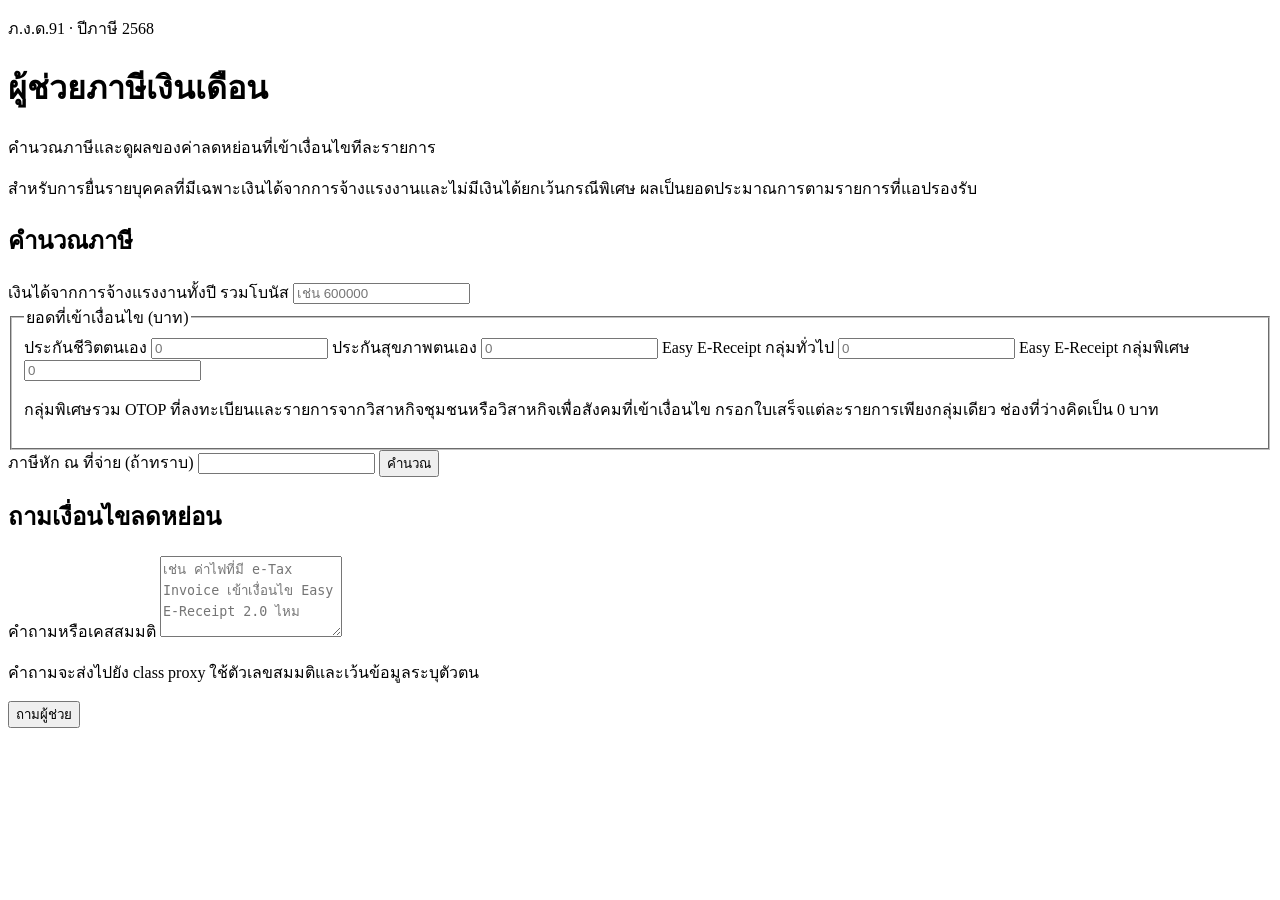
==== tax_app/static/index.html @ 7c342ef8 "Add Thai salary tax assistant and capstone evaluation" ====
<!doctype html>
<html lang="th">
<head>
  <meta charset="utf-8">
  <meta name="viewport" content="width=device-width, initial-scale=1">
  <title>ผู้ช่วยภาษีเงินเดือน 2568</title>
  <link rel="stylesheet" href="/tax.css">
  <script src="/tax.js" defer></script>
</head>
<body>
<main>
  <header>
    <p class="tag">ภ.ง.ด.91 · ปีภาษี 2568</p>
    <h1>ผู้ช่วยภาษีเงินเดือน</h1>
    <p>คำนวณภาษีและดูผลของค่าลดหย่อนที่เข้าเงื่อนไขทีละรายการ</p>
  </header>
  <p class="scope">สำหรับการยื่นรายบุคคลที่มีเฉพาะเงินได้จากการจ้างแรงงานและไม่มีเงินได้ยกเว้นกรณีพิเศษ ผลเป็นยอดประมาณการตามรายการที่แอปรองรับ</p>
  <div class="panels">
    <section>
      <h2>คำนวณภาษี</h2>
      <form id="calculate">
        <label>เงินได้จากการจ้างแรงงานทั้งปี รวมโบนัส
          <input name="annual_income" type="number" required min="0" step="0.01" placeholder="เช่น 600000">
        </label>
        <fieldset>
          <legend>ยอดที่เข้าเงื่อนไข (บาท)</legend>
          <label>ประกันชีวิตตนเอง <input name="life_premium" type="number" min="0" step="0.01" placeholder="0"></label>
          <label>ประกันสุขภาพตนเอง <input name="health_premium" type="number" min="0" step="0.01" placeholder="0"></label>
          <label>Easy E-Receipt กลุ่มทั่วไป <input name="receipt_general" type="number" min="0" step="0.01" placeholder="0"></label>
          <label>Easy E-Receipt กลุ่มพิเศษ <input name="receipt_special" type="number" min="0" step="0.01" placeholder="0"></label>
          <p>กลุ่มพิเศษรวม OTOP ที่ลงทะเบียนและรายการจากวิสาหกิจชุมชนหรือวิสาหกิจเพื่อสังคมที่เข้าเงื่อนไข กรอกใบเสร็จแต่ละรายการเพียงกลุ่มเดียว ช่องที่ว่างคิดเป็น 0 บาท</p>
        </fieldset>
        <label>ภาษีหัก ณ ที่จ่าย (ถ้าทราบ)
          <input name="withheld" type="number" min="0" step="0.01">
        </label>
        <button type="submit">คำนวณ</button>
      </form>
    </section>
    <section>
      <h2>ถามเงื่อนไขลดหย่อน</h2>
      <form id="ask">
        <label>คำถามหรือเคสสมมติ
          <textarea name="query" rows="5" maxlength="1200" required placeholder="เช่น ค่าไฟที่มี e-Tax Invoice เข้าเงื่อนไข Easy E-Receipt 2.0 ไหม"></textarea>
        </label>
        <p>คำถามจะส่งไปยัง class proxy ใช้ตัวเลขสมมติและเว้นข้อมูลระบุตัวตน</p>
        <button type="submit">ถามผู้ช่วย</button>
      </form>
    </section>
  </div>
  <section id="output" aria-live="polite" hidden></section>
</main>
</body>
</html>
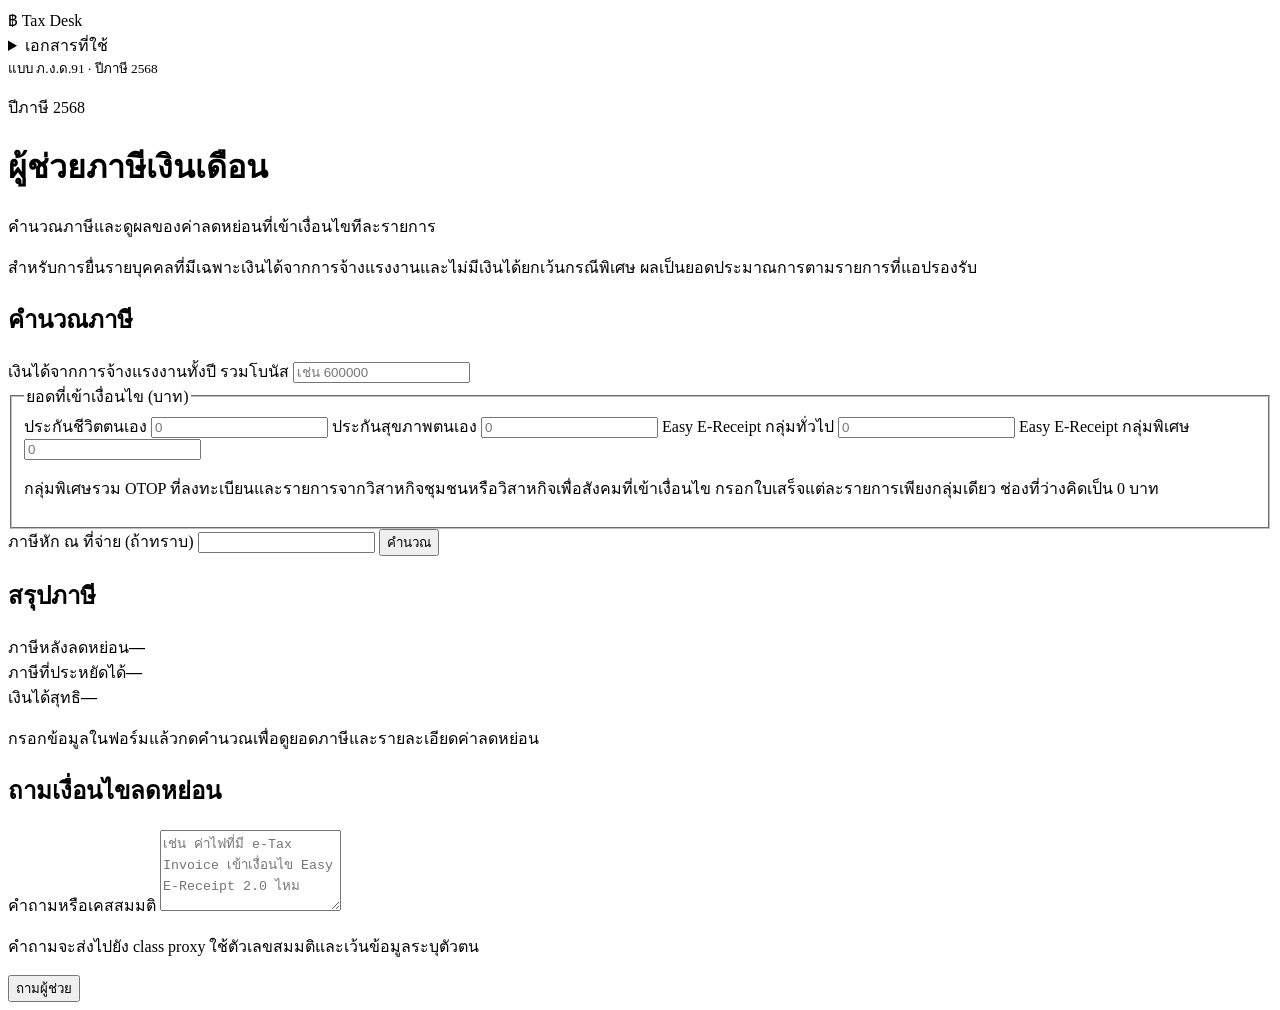
==== commit 00b916d7: "Finalize Tax Desk capstone" ====
--- a/tax_app/static/index.html
+++ b/tax_app/static/index.html
@@ -8,15 +8,28 @@
   <script src="/tax.js" defer></script>
 </head>
 <body>
+<aside class="navigation">
+  <div class="brand"><span aria-hidden="true">฿</span> Tax Desk</div>
+  <details class="reference-menu">
+    <summary>เอกสารที่ใช้</summary>
+    <ul>
+      <li><a href="https://www.rd.go.th/fileadmin/tax_pdf/pit/2568/Ins91_241268.pdf" target="_blank" rel="noopener noreferrer">คู่มือการกรอก ภ.ง.ด.91</a></li>
+      <li><a href="https://www.rd.go.th/fileadmin/tax_pdf/pit/2568/241268PIT91.pdf" target="_blank" rel="noopener noreferrer">แบบ ภ.ง.ด.91</a></li>
+      <li><a href="https://www.rd.go.th/fileadmin/tax_pdf/pit/2568/241268PIT91.pdf#page=3" target="_blank" rel="noopener noreferrer">ใบแนบรายการลดหย่อน ภ.ง.ด.91</a></li>
+      <li><a href="https://www.rd.go.th/region/08/chiangrai/265/2451.html" target="_blank" rel="noopener noreferrer">คำถาม–คำตอบ Easy E-Receipt 2.0</a></li>
+    </ul>
+  </details>
+  <small>แบบ ภ.ง.ด.91 · ปีภาษี 2568</small>
+</aside>
 <main>
-  <header>
-    <p class="tag">ภ.ง.ด.91 · ปีภาษี 2568</p>
+  <header id="overview">
+    <p class="tag">ปีภาษี 2568</p>
     <h1>ผู้ช่วยภาษีเงินเดือน</h1>
     <p>คำนวณภาษีและดูผลของค่าลดหย่อนที่เข้าเงื่อนไขทีละรายการ</p>
   </header>
   <p class="scope">สำหรับการยื่นรายบุคคลที่มีเฉพาะเงินได้จากการจ้างแรงงานและไม่มีเงินได้ยกเว้นกรณีพิเศษ ผลเป็นยอดประมาณการตามรายการที่แอปรองรับ</p>
   <div class="panels">
-    <section>
+    <section id="calculator" class="calculator">
       <h2>คำนวณภาษี</h2>
       <form id="calculate">
         <label>เงินได้จากการจ้างแรงงานทั้งปี รวมโบนัส
@@ -36,7 +49,17 @@
         <button type="submit">คำนวณ</button>
       </form>
     </section>
-    <section>
+    <div class="side">
+    <section id="output" aria-live="polite">
+      <h2>สรุปภาษี</h2>
+      <div class="summary">
+        <div><span>ภาษีหลังลดหย่อน</span><strong>—</strong></div>
+        <div><span>ภาษีที่ประหยัดได้</span><strong>—</strong></div>
+        <div><span>เงินได้สุทธิ</span><strong>—</strong></div>
+      </div>
+      <p>กรอกข้อมูลในฟอร์มแล้วกดคำนวณเพื่อดูยอดภาษีและรายละเอียดค่าลดหย่อน</p>
+    </section>
+    <section id="assistant" class="assistant">
       <h2>ถามเงื่อนไขลดหย่อน</h2>
       <form id="ask">
         <label>คำถามหรือเคสสมมติ
@@ -45,9 +68,10 @@
         <p>คำถามจะส่งไปยัง class proxy ใช้ตัวเลขสมมติและเว้นข้อมูลระบุตัวตน</p>
         <button type="submit">ถามผู้ช่วย</button>
       </form>
+      <div id="chat-output" aria-live="polite" hidden></div>
     </section>
+    </div>
   </div>
-  <section id="output" aria-live="polite" hidden></section>
 </main>
 </body>
 </html>
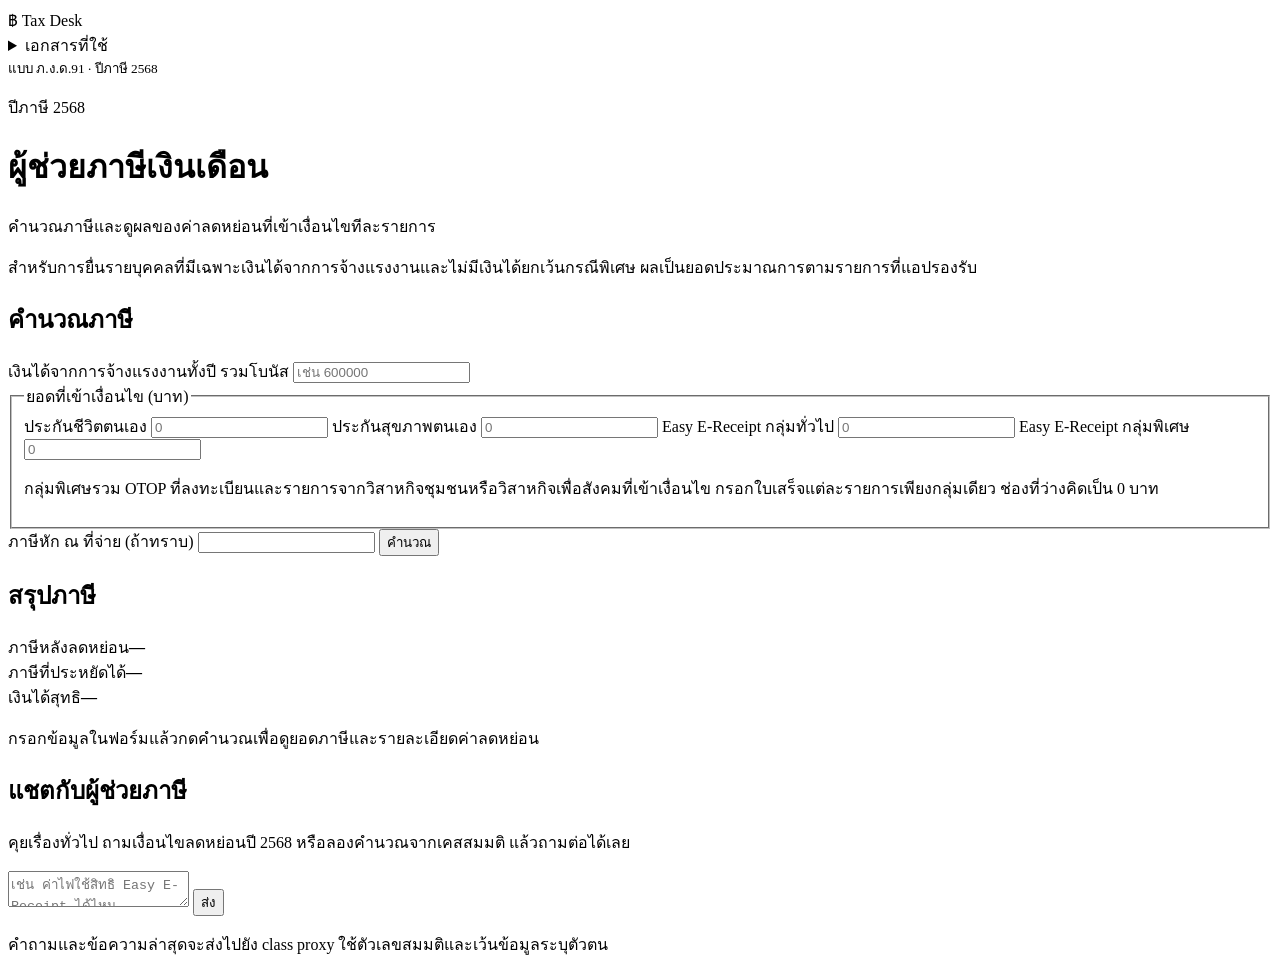
==== commit 7d920b29: "improve ai chat" ====
--- a/tax_app/static/index.html
+++ b/tax_app/static/index.html
@@ -60,15 +60,20 @@
       <p>กรอกข้อมูลในฟอร์มแล้วกดคำนวณเพื่อดูยอดภาษีและรายละเอียดค่าลดหย่อน</p>
     </section>
     <section id="assistant" class="assistant">
-      <h2>ถามเงื่อนไขลดหย่อน</h2>
+      <div class="chat-header">
+        <h2>แชตกับผู้ช่วยภาษี</h2>
+        <button id="new-chat" type="button" class="secondary" hidden>เริ่มแชตใหม่</button>
+      </div>
+      <p id="chat-intro">คุยเรื่องทั่วไป ถามเงื่อนไขลดหย่อนปี 2568 หรือลองคำนวณจากเคสสมมติ แล้วถามต่อได้เลย</p>
+      <div id="chat-output" class="chat-log" role="log" aria-label="ประวัติแชต" tabindex="0" hidden></div>
       <form id="ask">
-        <label>คำถามหรือเคสสมมติ
-          <textarea name="query" rows="5" maxlength="1200" required placeholder="เช่น ค่าไฟที่มี e-Tax Invoice เข้าเงื่อนไข Easy E-Receipt 2.0 ไหม"></textarea>
-        </label>
-        <p>คำถามจะส่งไปยัง class proxy ใช้ตัวเลขสมมติและเว้นข้อมูลระบุตัวตน</p>
-        <button type="submit">ถามผู้ช่วย</button>
+        <div class="chat-composer">
+          <textarea name="query" rows="2" maxlength="1200" required aria-label="ข้อความถึงผู้ช่วยภาษี"
+                    aria-describedby="chat-privacy" placeholder="เช่น ค่าไฟใช้สิทธิ Easy E-Receipt ได้ไหม"></textarea>
+          <button type="submit">ส่ง</button>
+        </div>
+        <p id="chat-privacy">คำถามและข้อความล่าสุดจะส่งไปยัง class proxy ใช้ตัวเลขสมมติและเว้นข้อมูลระบุตัวตน</p>
       </form>
-      <div id="chat-output" aria-live="polite" hidden></div>
     </section>
     </div>
   </div>
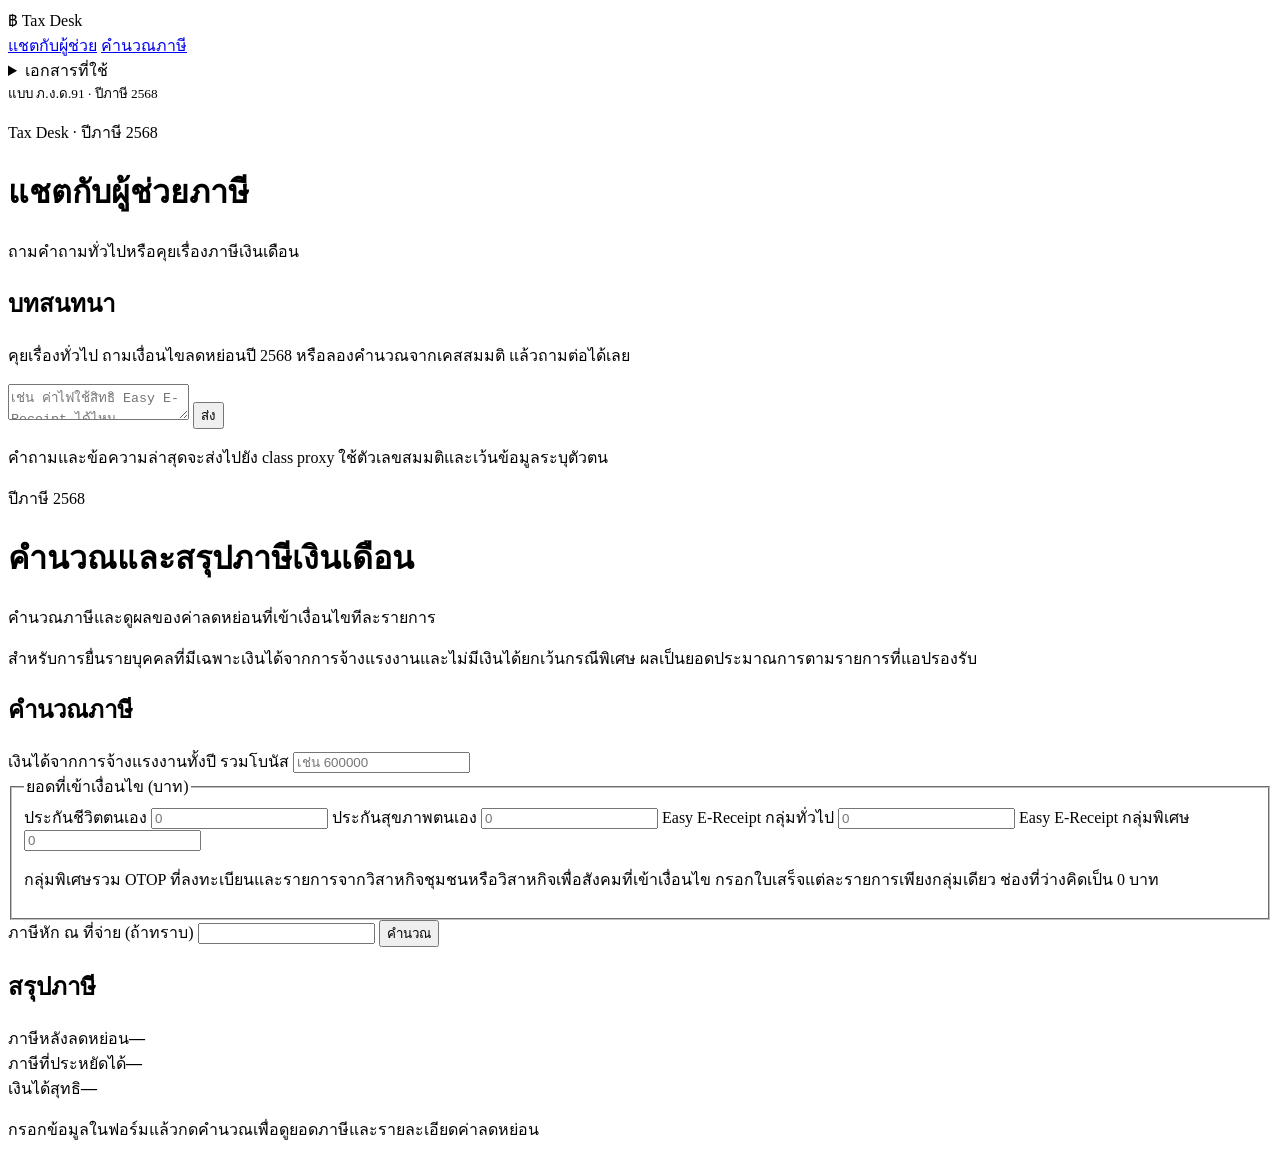
==== commit 7354eeda: "seperate chat and caltax page and impove chat ai" ====
--- a/tax_app/static/index.html
+++ b/tax_app/static/index.html
@@ -7,9 +7,13 @@
   <link rel="stylesheet" href="/tax.css">
   <script src="/tax.js" defer></script>
 </head>
-<body>
+<body data-page="chat">
 <aside class="navigation">
   <div class="brand"><span aria-hidden="true">฿</span> Tax Desk</div>
+  <nav class="page-menu" aria-label="หน้าหลัก">
+    <a href="/" data-route="chat">แชตกับผู้ช่วย</a>
+    <a href="/calculator" data-route="calculator">คำนวณภาษี</a>
+  </nav>
   <details class="reference-menu">
     <summary>เอกสารที่ใช้</summary>
     <ul>
@@ -22,46 +26,15 @@
   <small>แบบ ภ.ง.ด.91 · ปีภาษี 2568</small>
 </aside>
 <main>
-  <header id="overview">
-    <p class="tag">ปีภาษี 2568</p>
-    <h1>ผู้ช่วยภาษีเงินเดือน</h1>
-    <p>คำนวณภาษีและดูผลของค่าลดหย่อนที่เข้าเงื่อนไขทีละรายการ</p>
-  </header>
-  <p class="scope">สำหรับการยื่นรายบุคคลที่มีเฉพาะเงินได้จากการจ้างแรงงานและไม่มีเงินได้ยกเว้นกรณีพิเศษ ผลเป็นยอดประมาณการตามรายการที่แอปรองรับ</p>
-  <div class="panels">
-    <section id="calculator" class="calculator">
-      <h2>คำนวณภาษี</h2>
-      <form id="calculate">
-        <label>เงินได้จากการจ้างแรงงานทั้งปี รวมโบนัส
-          <input name="annual_income" type="number" required min="0" step="0.01" placeholder="เช่น 600000">
-        </label>
-        <fieldset>
-          <legend>ยอดที่เข้าเงื่อนไข (บาท)</legend>
-          <label>ประกันชีวิตตนเอง <input name="life_premium" type="number" min="0" step="0.01" placeholder="0"></label>
-          <label>ประกันสุขภาพตนเอง <input name="health_premium" type="number" min="0" step="0.01" placeholder="0"></label>
-          <label>Easy E-Receipt กลุ่มทั่วไป <input name="receipt_general" type="number" min="0" step="0.01" placeholder="0"></label>
-          <label>Easy E-Receipt กลุ่มพิเศษ <input name="receipt_special" type="number" min="0" step="0.01" placeholder="0"></label>
-          <p>กลุ่มพิเศษรวม OTOP ที่ลงทะเบียนและรายการจากวิสาหกิจชุมชนหรือวิสาหกิจเพื่อสังคมที่เข้าเงื่อนไข กรอกใบเสร็จแต่ละรายการเพียงกลุ่มเดียว ช่องที่ว่างคิดเป็น 0 บาท</p>
-        </fieldset>
-        <label>ภาษีหัก ณ ที่จ่าย (ถ้าทราบ)
-          <input name="withheld" type="number" min="0" step="0.01">
-        </label>
-        <button type="submit">คำนวณ</button>
-      </form>
-    </section>
-    <div class="side">
-    <section id="output" aria-live="polite">
-      <h2>สรุปภาษี</h2>
-      <div class="summary">
-        <div><span>ภาษีหลังลดหย่อน</span><strong>—</strong></div>
-        <div><span>ภาษีที่ประหยัดได้</span><strong>—</strong></div>
-        <div><span>เงินได้สุทธิ</span><strong>—</strong></div>
-      </div>
-      <p>กรอกข้อมูลในฟอร์มแล้วกดคำนวณเพื่อดูยอดภาษีและรายละเอียดค่าลดหย่อน</p>
-    </section>
+  <div class="chat-page" data-view="chat">
+    <header>
+      <p class="tag">Tax Desk · ปีภาษี 2568</p>
+      <h1>แชตกับผู้ช่วยภาษี</h1>
+      <p>ถามคำถามทั่วไปหรือคุยเรื่องภาษีเงินเดือน</p>
+    </header>
     <section id="assistant" class="assistant">
       <div class="chat-header">
-        <h2>แชตกับผู้ช่วยภาษี</h2>
+        <h2>บทสนทนา</h2>
         <button id="new-chat" type="button" class="secondary" hidden>เริ่มแชตใหม่</button>
       </div>
       <p id="chat-intro">คุยเรื่องทั่วไป ถามเงื่อนไขลดหย่อนปี 2568 หรือลองคำนวณจากเคสสมมติ แล้วถามต่อได้เลย</p>
@@ -75,6 +48,44 @@
         <p id="chat-privacy">คำถามและข้อความล่าสุดจะส่งไปยัง class proxy ใช้ตัวเลขสมมติและเว้นข้อมูลระบุตัวตน</p>
       </form>
     </section>
+  </div>
+  <div data-view="calculator">
+    <header>
+      <p class="tag">ปีภาษี 2568</p>
+      <h1>คำนวณและสรุปภาษีเงินเดือน</h1>
+      <p>คำนวณภาษีและดูผลของค่าลดหย่อนที่เข้าเงื่อนไขทีละรายการ</p>
+    </header>
+    <p class="scope">สำหรับการยื่นรายบุคคลที่มีเฉพาะเงินได้จากการจ้างแรงงานและไม่มีเงินได้ยกเว้นกรณีพิเศษ ผลเป็นยอดประมาณการตามรายการที่แอปรองรับ</p>
+    <div class="panels">
+      <section id="calculator" class="calculator">
+        <h2>คำนวณภาษี</h2>
+        <form id="calculate">
+          <label>เงินได้จากการจ้างแรงงานทั้งปี รวมโบนัส
+            <input name="annual_income" type="number" required min="0" step="0.01" placeholder="เช่น 600000">
+          </label>
+          <fieldset>
+            <legend>ยอดที่เข้าเงื่อนไข (บาท)</legend>
+            <label>ประกันชีวิตตนเอง <input name="life_premium" type="number" min="0" step="0.01" placeholder="0"></label>
+            <label>ประกันสุขภาพตนเอง <input name="health_premium" type="number" min="0" step="0.01" placeholder="0"></label>
+            <label>Easy E-Receipt กลุ่มทั่วไป <input name="receipt_general" type="number" min="0" step="0.01" placeholder="0"></label>
+            <label>Easy E-Receipt กลุ่มพิเศษ <input name="receipt_special" type="number" min="0" step="0.01" placeholder="0"></label>
+            <p>กลุ่มพิเศษรวม OTOP ที่ลงทะเบียนและรายการจากวิสาหกิจชุมชนหรือวิสาหกิจเพื่อสังคมที่เข้าเงื่อนไข กรอกใบเสร็จแต่ละรายการเพียงกลุ่มเดียว ช่องที่ว่างคิดเป็น 0 บาท</p>
+          </fieldset>
+          <label>ภาษีหัก ณ ที่จ่าย (ถ้าทราบ)
+            <input name="withheld" type="number" min="0" step="0.01">
+          </label>
+          <button type="submit">คำนวณ</button>
+        </form>
+      </section>
+      <section id="output" aria-live="polite">
+        <h2>สรุปภาษี</h2>
+        <div class="summary">
+          <div><span>ภาษีหลังลดหย่อน</span><strong>—</strong></div>
+          <div><span>ภาษีที่ประหยัดได้</span><strong>—</strong></div>
+          <div><span>เงินได้สุทธิ</span><strong>—</strong></div>
+        </div>
+        <p>กรอกข้อมูลในฟอร์มแล้วกดคำนวณเพื่อดูยอดภาษีและรายละเอียดค่าลดหย่อน</p>
+      </section>
     </div>
   </div>
 </main>
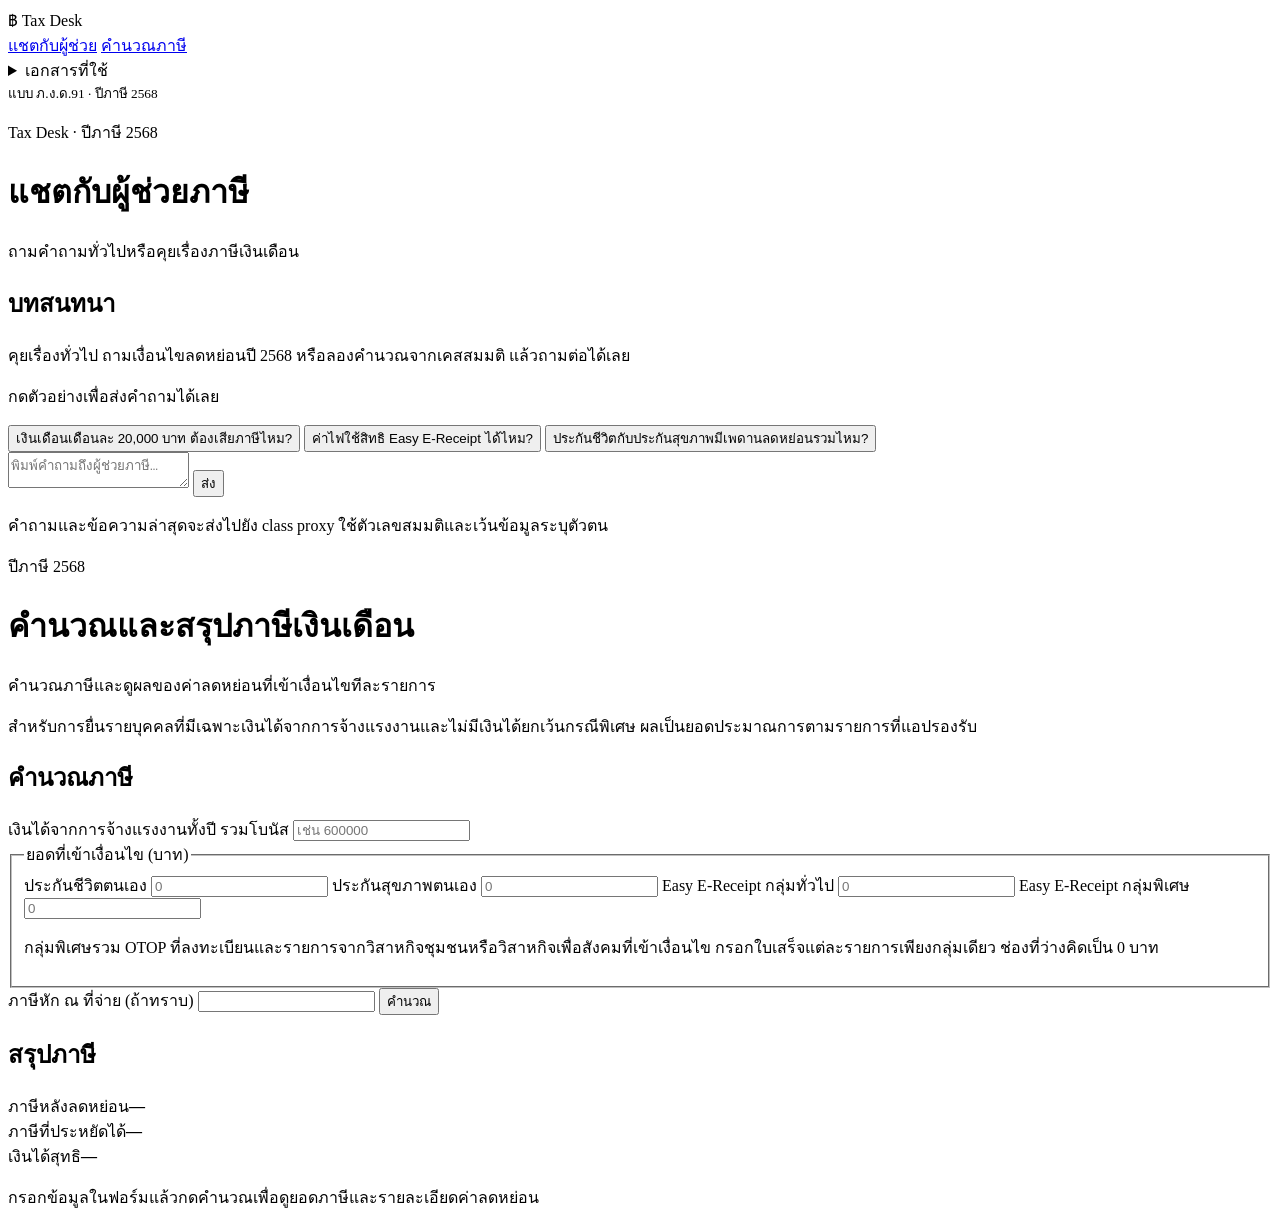
==== commit a7bfae36: "add example chat" ====
--- a/tax_app/static/index.html
+++ b/tax_app/static/index.html
@@ -37,12 +37,22 @@
         <h2>บทสนทนา</h2>
         <button id="new-chat" type="button" class="secondary" hidden>เริ่มแชตใหม่</button>
       </div>
-      <p id="chat-intro">คุยเรื่องทั่วไป ถามเงื่อนไขลดหย่อนปี 2568 หรือลองคำนวณจากเคสสมมติ แล้วถามต่อได้เลย</p>
+      <div id="chat-intro">
+        <p>คุยเรื่องทั่วไป ถามเงื่อนไขลดหย่อนปี 2568 หรือลองคำนวณจากเคสสมมติ แล้วถามต่อได้เลย</p>
+        <div class="chat-examples" role="group" aria-labelledby="chat-examples-label">
+          <p id="chat-examples-label">กดตัวอย่างเพื่อส่งคำถามได้เลย</p>
+          <div class="chat-example-buttons">
+            <button type="button">เงินเดือนเดือนละ 20,000 บาท ต้องเสียภาษีไหม?</button>
+            <button type="button">ค่าไฟใช้สิทธิ Easy E-Receipt ได้ไหม?</button>
+            <button type="button">ประกันชีวิตกับประกันสุขภาพมีเพดานลดหย่อนรวมไหม?</button>
+          </div>
+        </div>
+      </div>
       <div id="chat-output" class="chat-log" role="log" aria-label="ประวัติแชต" tabindex="0" hidden></div>
       <form id="ask">
         <div class="chat-composer">
           <textarea name="query" rows="2" maxlength="1200" required aria-label="ข้อความถึงผู้ช่วยภาษี"
-                    aria-describedby="chat-privacy" placeholder="เช่น ค่าไฟใช้สิทธิ Easy E-Receipt ได้ไหม"></textarea>
+                    aria-describedby="chat-privacy" placeholder="พิมพ์คำถามถึงผู้ช่วยภาษี…"></textarea>
           <button type="submit">ส่ง</button>
         </div>
         <p id="chat-privacy">คำถามและข้อความล่าสุดจะส่งไปยัง class proxy ใช้ตัวเลขสมมติและเว้นข้อมูลระบุตัวตน</p>
